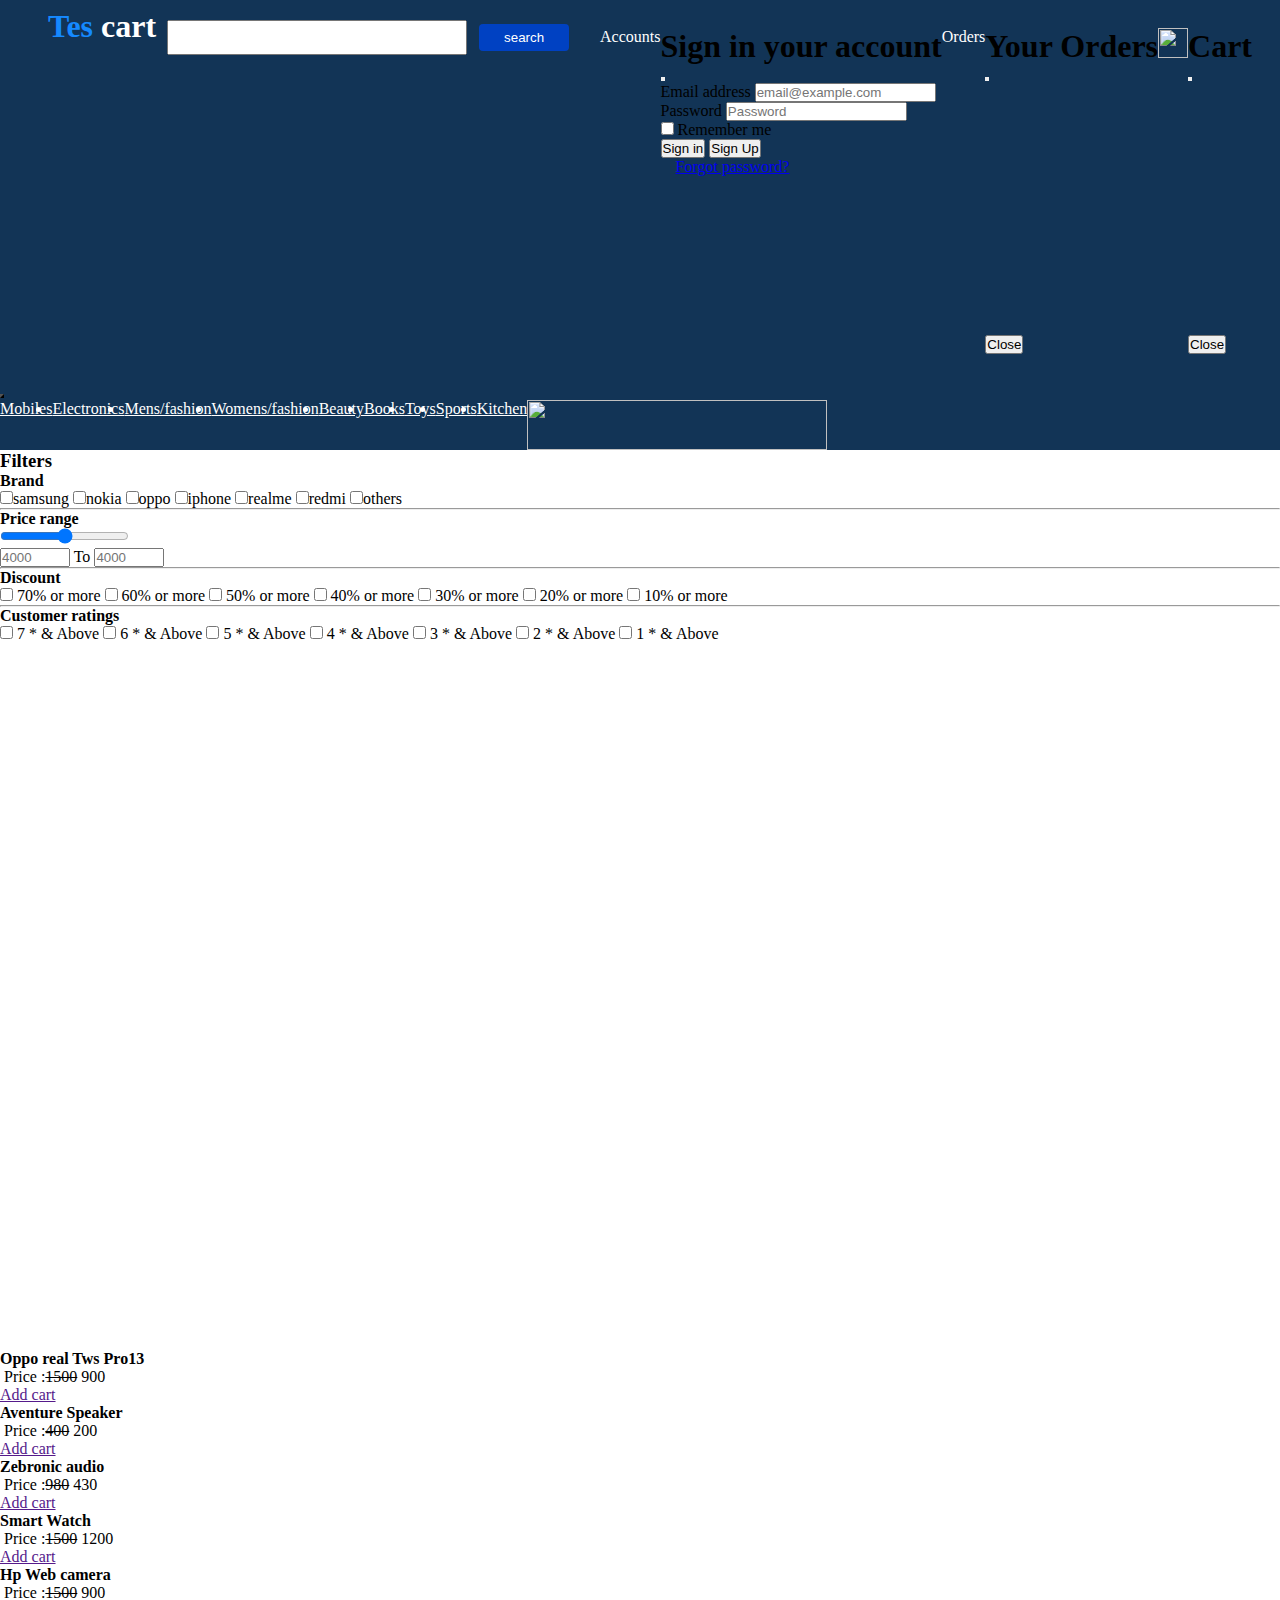
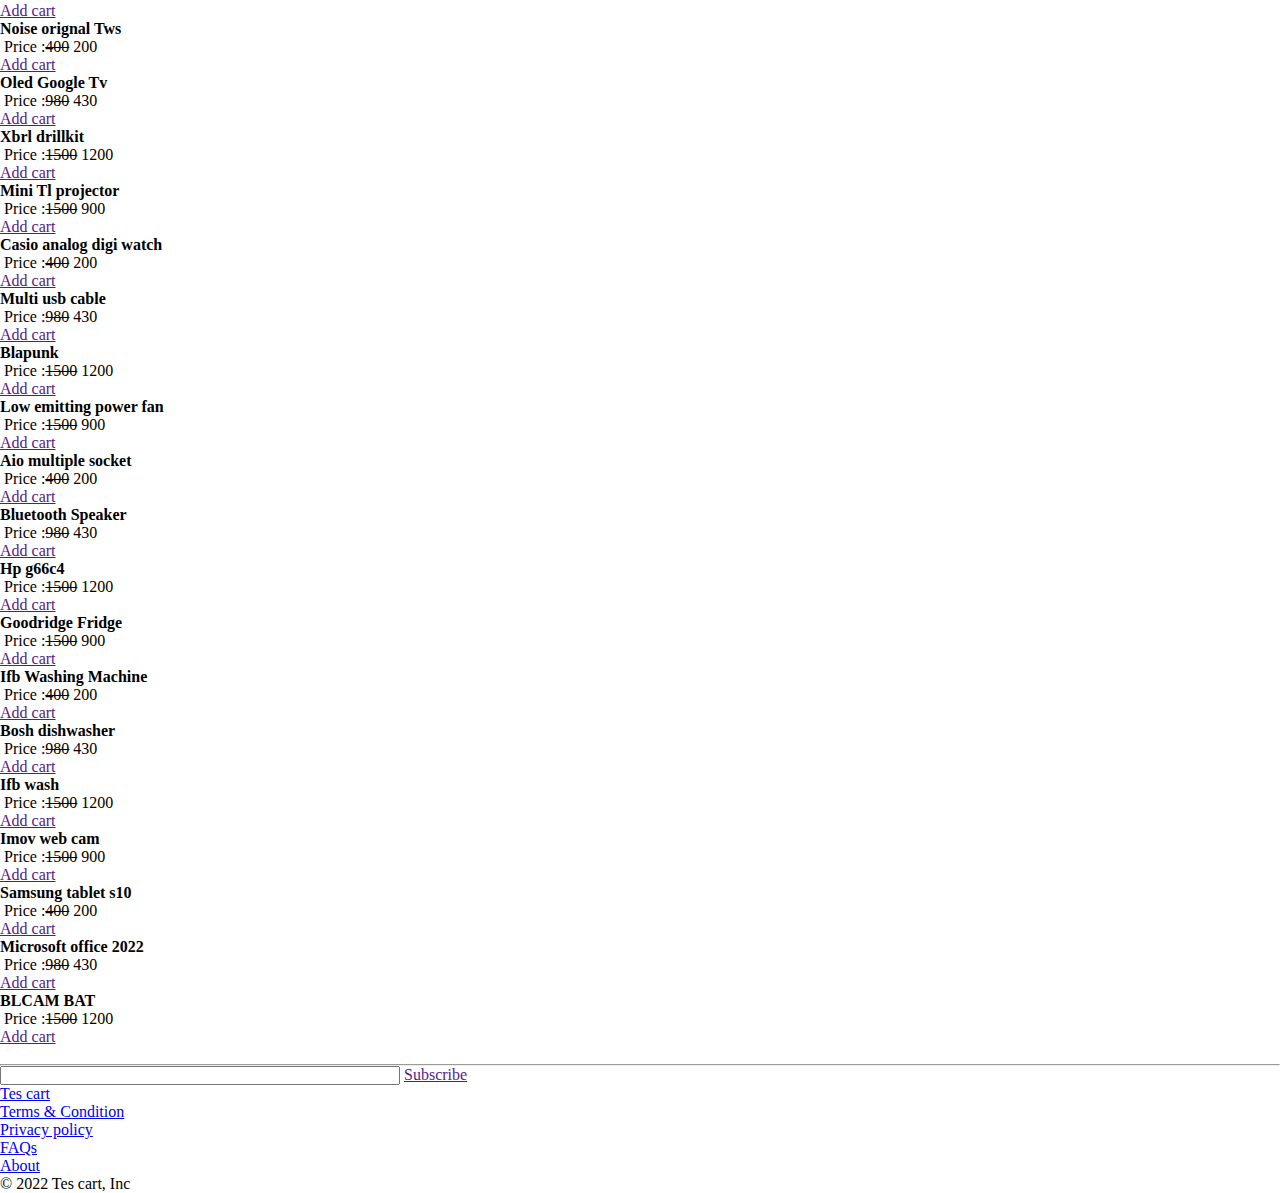
==== electronics.html @ 0cc88785 "Add files via upload" ====
<!DOCTYPE html>
<html lang="en">
<head>
    <meta charset="UTF-8">
    <meta http-equiv="X-UA-Compatible" content="IE=edge">
    <meta name="viewport" content="width=device-width, initial-scale=1.0">
    <title>Tescart</title>
     <link rel="stylesheet" href="style.css">
     <link rel="stylesheet" href="./bootstrap-5.3.0-alpha1-dist/css/bootstrap.min.css">
</head>
<style>

</style>
<body>



   <nav id="logo" class="container-fluid">
    <div id="sts">
       <a href="./index.html"><h1  style=" margin-left: 40px; color:	#1589FF;">Tes <span style="color: white ;">cart</span></h1></a> 
    </div>
    <div id="ss1">
        <input type="text" style="height: 35px; width: 300px; margin-top: 12px; outline: 0; " >
        <button style=" margin-left: 8px; padding: 6px ; border: none; width: 90px; background-color:	#0041C2; border-radius: 4px; color: white;">search</button>

       
    </div>
    <div id="ss">


               <!-- Button trigger modal -->
<span style="font-weight: 500; color: white;" class="me-3" type="button"  data-bs-toggle="modal" data-bs-target="#staticBackdrop1">
  <li  >Accounts</li>
</span>

<!-- Modal -->
<div class="modal fade" id="staticBackdrop1" data-bs-backdrop="static" data-bs-keyboard="false" tabindex="-1" aria-labelledby="staticBackdropLabel" aria-hidden="true">
  <div class="modal-dialog">
    <div class="modal-content">
      <div class="modal-header">
        <h1 class="modal-title fs-5" id="staticBackdropLabel">Sign in your account</h1>
        <button type="button" class="btn-close" data-bs-dismiss="modal" aria-label="Close"></button>
      </div>
      <div class="modal-body">

        
        <div class="card mt-3 mb-5">
          <form class="px-4 py-3">
            <div class="mb-3">
              <label for="exampleDropdownFormEmail1" class="form-label">Email address</label>
              <input type="email" class="form-control" id="exampleDropdownFormEmail1" placeholder="email@example.com">
            </div>
            <div class="mb-3">
              <label for="exampleDropdownFormPassword1" class="form-label">Password</label>
              <input type="password" class="form-control" id="exampleDropdownFormPassword1" placeholder="Password">
            </div>
            <div class="mb-3">
              <div class="form-check">
                <input type="checkbox" class="form-check-input" id="dropdownCheck">
                <label class="form-check-label" for="dropdownCheck">
                  Remember me
                </label>
              </div>
            </div>
            <button type="submit" class="btn btn-primary">Sign in</button>
            <button type="submit" class="btn btn-primary">Sign Up</button>
          </form>
          <div class="dropdown-divider"></div>
         
          <a class="dropdown-item " style="margin-left: 15px;" href="#">Forgot password?</a><br>
        </div>


      
      </div>
     
    </div>
  </div>
</div>

        
        

<!-- ==================================================orders==================================== -->
         <!-- Button trigger modal -->
<span style="font-weight: 500; color: white;" class="me-3" type="button"  data-bs-toggle="modal" data-bs-target="#staticBackdrop2">
  <li  >Orders</li>
</span>

<!-- Modal -->
<div class="modal fade" id="staticBackdrop2" data-bs-backdrop="static" data-bs-keyboard="false" tabindex="-1" aria-labelledby="staticBackdropLabel" aria-hidden="true">
  <div class="modal-dialog">
    <div class="modal-content">
      <div class="modal-header">
        <h1 class="modal-title fs-5" id="staticBackdropLabel">Your Orders</h1>
        <button type="button" class="btn-close" data-bs-dismiss="modal" aria-label="Close"></button>
      </div>
      <div class="modal-body">

        <br>
        <br>
        <br>
        <br>
        <br>
        <br>
        <br>
        <br>
        <br>
        <br>
        <br>
        <br>
        <br>
        <br>
       

      </div>
      <div class="modal-footer">
        <button type="button" class="btn btn-secondary" data-bs-dismiss="modal">Close</button>
      </div>
    </div>
  </div>
</div>



        <!-- ================================cart====================================== -->
        
        
        <!-- Button trigger modal -->
<span class="me-2" type="button"  data-bs-toggle="modal" data-bs-target="#staticBackdrop3">
  <img height="30px" width="30px" src="./im/shopping-cart.png" alt="">
</span>

<!-- Modal -->
<div class="modal fade" id="staticBackdrop3" data-bs-backdrop="static" data-bs-keyboard="false" tabindex="-1" aria-labelledby="staticBackdropLabel" aria-hidden="true">
  <div class="modal-dialog">
    <div class="modal-content">
      <div class="modal-header">
        <h1 class="modal-title fs-5" id="staticBackdropLabel">Cart</h1>
        <button type="button" class="btn-close" data-bs-dismiss="modal" aria-label="Close"></button>
      </div>
      <div class="modal-body">

        <br>
        <br>
        <br>
        <br>
        <br>
        <br>
        <br>
        <br>
        <br>
        <br>
        <br>
        <br>
        <br>
        <br>
      </div>
      <div class="modal-footer">
        <button type="button" class="btn btn-secondary" data-bs-dismiss="modal">Close</button>
      </div>
    </div>
  </div>
</div>
        
         
    </div>
   </nav>

   <!-- ===========================================logo over ====================================== -->

     <nav id="navc" class="navbar navbar-expand-lg  ">

      
      <div class="container-fluid">
       
     <button id="ds" class="navbar-toggler bg" type="button" data-bs-toggle="collapse" data-bs-target="#navbarTogglerDemo01" aria-controls="navbarTogglerDemo01" aria-expanded="false" aria-label="Toggle navigation">
       <span class="navbar-toggler-icon "></span>
      
     </button>
    
     <div   class="collapse navbar-collapse " id="navbarTogglerDemo01">
       
       <ul id="navc1" class="navbar-nav me-auto mb-2 mb-lg-0 ">

       
       
         <li class="nav-item ms-5">
           <a  class="nav-link p-0 pt-2" aria-current="page" href="./mobiles.html">Mobiles</a>
         </li>
         <li class="nav-item  ms-5">
           <a class="nav-link p-0 pt-2" href="./electronics.html">Electronics</a>
         </li>
         <li class="nav-item  ms-5">
           <a class="nav-link p-0 pt-2 " href="./mens.html">Mens/fashion</a>
         </li>
         <li class="nav-item  ms-5">
           <a class="nav-link p-0 pt-2" href="#">Womens/fashion</a>
         </li>
         <li class="nav-item  ms-5">
            <a class="nav-link p-0 pt-2" href="#">Beauty </a>
          </li>
         <li class="nav-item  ms-5">
           <a class="nav-link p-0 pt-2 " href="#">Books</a>
         </li>
         <li class="nav-item  ms-5">
           <a class="nav-link p-0 pt-2 " href="#">Toys</a>
         </li>
         <li class="nav-item  ms-5">
           <a class="nav-link p-0 pt-2 " href="#">Sports</a>
         </li>
         <li class="nav-item  ms-5">
           <a class="nav-link p-0 pt-2  " href="#">Kitchen </a>
         </li>
      

        <img class="ms-5" height="50px"  width="300px" src="./im/25654-2-major-credit-card-logo-transparent.png" alt="">
         
         <!-- <marquee behavior="" direction="" style="color: pink;"><h3>On this great day, Tescart offers unbelievable prices like up to 90 percent off on products like Mobiles, TVs, home appliances, fashion, clothing, books, accessories, and much more.</h3></marquee> -->
         
        
       </ul>
      
     </div>

 

   </div>
 </nav>

<!-- ========================================nav over================================================= -->
<div  class="row ms-2 ">
 
  <div id="as" class="col-2 mt-3">
      <div class="row text-center mt-3">
          <h3>Filters</h3>

      </div>
      <div class="row ">
          <h4>Brand</h4>
          <span><input type="checkbox" >samsung</span>
          <span><input type="checkbox" >nokia</span>
          <span><input type="checkbox" >oppo</span>
          <span><input type="checkbox" >iphone</span>
          <span><input type="checkbox" >realme</span>
          <span><input type="checkbox" >redmi</span>
          <span><input type="checkbox" >others</span>

      </div>
      <hr>
      <div class="row">
          <h4>Price range</h4>
          <input type="range">
         
          <div class="mt-3" ><input style="width: 70px;"  placeholder="4000"  type="number"> To <input style="width: 70px;"  placeholder="4000"  type="number"></div>

      </div>
      <hr>
      <div class="row">
        <h4>Discount</h4>
        <span><input type="checkbox" > 70% or more</span>
        <span><input type="checkbox" > 60% or more</span>
        <span><input type="checkbox" > 50% or more</span>
        <span><input type="checkbox" > 40% or more</span>
        <span><input type="checkbox" > 30% or more</span>
        <span><input type="checkbox" > 20% or more</span>
        <span><input type="checkbox" > 10% or more</span>

      </div>
      <hr>
      <div class="row">
        <h4>Customer ratings</h4>
        <span><input type="checkbox" > 7 * & Above</span>
        <span><input type="checkbox" > 6 * & Above</span>
        <span><input type="checkbox" > 5 * & Above</span>
        <span><input type="checkbox" > 4 * & Above</span>
        <span><input type="checkbox" > 3 * & Above</span>
        <span><input type="checkbox" > 2 * & Above</span>
        <span><input type="checkbox" > 1 * & Above</span>

      </div>


  </div>
  <div class="col-10 mt-5">
    <div class="row">
      <div id="col2" class="col-2 ">
          <div class="row text-center shadow m-2 pb-3 mt-3 mb-3" >
              <h4>Oppo real Tws Pro13 </h4>
              <img height="140px"  src="im/aa1.jpg" alt="">
              <span>Price :<del>1500</del> 900</span>
              <div>
              <a class="btn btn-warning btn-sm w-50 " href="">Add cart</a>
          </div>
          </div>
          <div class="row text-center shadow m-2 pb-3 mb-3">
              <h4>Aventure Speaker</h4>
              <img height="140px"  src="./im/spk.jpg" alt="">
              <span>Price :<del>400</del> 200</span>
              <div>
              <a class="btn btn-warning btn-sm w-50 " href="">Add cart</a>
          </div>
          </div>
          <div class="row text-center shadow m-2 pb-3 mb-3">
              <h4>Zebronic audio</h4>
              <img height="140px"  src="./im/zebronicaudio.jpg" alt="">
              <span>Price :<del>980</del> 430</span>
              <div>
              <a class="btn btn-warning btn-sm w-50 " href="">Add cart</a>
          </div>
          </div>
          <div class="row text-center shadow m-2 pb-3 mb-3">
              <h4>Smart Watch </h4>
              <img height="140px"  src="./im/sm.jpg" alt="">
              <span>Price :<del>1500</del> 1200</span>
              <div>
              <a class="btn btn-warning btn-sm w-50 " href="">Add cart</a>
          </div>
          </div>
  
      </div>
      <div class="col-2">
          <div class="row text-center shadow m-2 pb-3 mt-3 mb-3" >
              <h4>Hp Web camera</h4>
              <img height="140px"  src="im/ra2.jpg" alt="">
              <span>Price :<del>1500</del> 900</span>
              <div>
              <a class="btn btn-warning btn-sm w-50 " href="">Add cart</a>
          </div>
          </div>
          <div class="row text-center shadow m-2 pb-3 mb-3">
              <h4>Noise orignal Tws</h4>
              <img height="140px"  src="im/ra22.jpg" alt="">
              <span>Price :<del>400</del> 200</span>
              <div>
              <a class="btn btn-warning btn-sm w-50 " href="">Add cart</a>
          </div>
          </div>
          <div class="row text-center shadow m-2 pb-3 mb-3">
              <h4>Oled Google Tv</h4>
              <img height="140px"  src="im/ra23.jpg" alt="">
              <span>Price :<del>980</del> 430</span>
              <div>
              <a class="btn btn-warning btn-sm w-50 " href="">Add cart</a>
          </div>
          </div>
          <div class="row text-center shadow m-2 pb-3 mb-3">
              <h4>Xbrl drillkit </h4>
              <img height="140px"  src="im/ra24.jpg" alt="">
              <span>Price :<del>1500</del> 1200</span>
              <div>
              <a class="btn btn-warning btn-sm w-50 " href="">Add cart</a>
          </div>
          </div>
  
      </div>
      <div class="col-2">
          <div class="row text-center shadow m-2 pb-3 mt-3 mb-3" >
              <h4>Mini Tl projector</h4>
              <img height="140px"  src="im/ra31.jpg" alt="">
              <span>Price :<del>1500</del> 900</span>
              <div>
              <a class="btn btn-warning btn-sm w-50 " href="">Add cart</a>
          </div>
          </div>
          <div class="row text-center shadow m-2 pb-3 mb-3">
              <h4>Casio analog digi watch</h4>
              <img height="140px"  src="im/ra32.jpg" alt="">
              <span>Price :<del>400</del> 200</span>
              <div>
              <a class="btn btn-warning btn-sm w-50 " href="">Add cart</a>
          </div>
          </div>
          <div class="row text-center shadow m-2 pb-3 mb-3">
              <h4>Multi usb cable</h4>
              <img height="140px"  src="im/ra33.jpg" alt="">
              <span>Price :<del>980</del> 430</span>
              <div>
              <a class="btn btn-warning btn-sm w-50 " href="">Add cart</a>
          </div>
          </div>
          <div class="row text-center shadow m-2 pb-3 mb-3">
              <h4>Blapunk</h4>
              <img height="140px"  src="im/ra34.jpg" alt="">
              <span>Price :<del>1500</del> 1200</span>
              <div>
              <a class="btn btn-warning btn-sm w-50 " href="">Add cart</a>
          </div>
          </div>
  
      </div>
      <div class="col-2">
          <div class="row text-center shadow m-2 pb-3 mt-3 mb-3" >
              <h4>Low emitting power fan</h4>
              <img height="140px"  src="im/ra41.jpg" alt="">
              <span>Price :<del>1500</del> 900</span>
              <div>
              <a class="btn btn-warning btn-sm w-50 " href="">Add cart</a>
          </div>
          </div>
          <div class="row text-center shadow m-2 pb-3 mb-3">
              <h4>Aio multiple socket</h4>
              <img height="140px"  src="im/ra42.jpg" alt="">
              <span>Price :<del>400</del> 200</span>
              <div>
              <a class="btn btn-warning btn-sm w-50 " href="">Add cart</a>
          </div>
          </div>
          <div class="row text-center shadow m-2 pb-3 mb-3">
              <h4>Bluetooth Speaker</h4>
              <img height="140px"  src="im/ra43.jpg" alt="">
              <span>Price :<del>980</del> 430</span>
              <div>
              <a class="btn btn-warning btn-sm w-50 " href="">Add cart</a>
          </div>
          </div>
          <div class="row text-center shadow m-2 pb-3 mb-3">
              <h4>Hp g66c4</h4>
              <img height="140px"  src="im/ra44.jpg" alt="">
              <span>Price :<del>1500</del> 1200</span>
              <div>
              <a class="btn btn-warning btn-sm w-50 " href="">Add cart</a>
          </div>
          </div>
  
      </div>
      <div class="col-2">
          <div class="row text-center shadow m-2 pb-3 mt-3 mb-3" >
              <h4>Goodridge Fridge</h4>
              <img height="140px"  src="im/ra57.jpg" alt="">
              <span>Price :<del>1500</del> 900</span>
              <div>
              <a class="btn btn-warning btn-sm w-50 " href="">Add cart</a>
          </div>
          </div>
          <div class="row text-center shadow m-2 pb-3 mb-3">
              <h4>Ifb Washing Machine</h4>
              <img height="140px"  src="im/ra52.jpg" alt="">
              <span>Price :<del>400</del> 200</span>
              <div>
              <a class="btn btn-warning btn-sm w-50 " href="">Add cart</a>
          </div>
          </div>
          <div class="row text-center shadow m-2 pb-3 mb-3">
              <h4>Bosh dishwasher</h4>
              <img height="140px"  src="im/ra58.jpg" alt="">
              <span>Price :<del>980</del> 430</span>
              <div>
              <a class="btn btn-warning btn-sm w-50 " href="">Add cart</a>
          </div>
          </div>
          <div class="row text-center shadow m-2 pb-3 mb-3">
              <h4>Ifb wash</h4>
              <img height="140px"  src="im/ra54.jpg" alt="">
              <span>Price :<del>1500</del> 1200</span>
              <div>
              <a class="btn btn-warning btn-sm w-50 " href="">Add cart</a>
          </div>
          </div>
  
      </div>
      <div class="col-2">
          <div class="row text-center shadow m-2 pb-3 mt-3 mb-3" >
              <h4>Imov web cam</h4>
              <img height="140px"  src="im/ra61.jpg" alt="">
              <span>Price :<del>1500</del> 900</span>
              <div>
              <a class="btn btn-warning btn-sm w-50 " href="">Add cart</a>
          </div>
          </div>
          <div class="row text-center shadow m-2 pb-3 mb-3">
              <h4>Samsung tablet s10</h4>
              <img height="140px"  src="im/ra62.jpg" alt="">
              <span>Price :<del>400</del> 200</span>
              <div>
              <a class="btn btn-warning btn-sm w-50 " href="">Add cart</a>
          </div>
          </div>
          <div class="row text-center shadow m-2 pb-3 mb-3">
              <h4>Microsoft office 2022</h4>
              <img height="140px"  src="im/ra63.jpg" alt="">
              <span>Price :<del>980</del> 430</span>
              <div>
              <a class="btn btn-warning btn-sm w-50 " href="">Add cart</a>
          </div>
          </div>
          <div class="row text-center shadow m-2 pb-3 mb-3">
              <h4>BLCAM BAT </h4>
              <img height="140px"  src="im/ra64.jpg" alt="">
              <span>Price :<del>1500</del> 1200</span>
              <div>
              <a class="btn btn-warning btn-sm w-50 " href="">Add cart</a>
          </div>
          </div>
  
      </div>
   
  
  </div>


  </div>


</div>






    

    <!-- ============================================footer sub=========================================== -->

    <br><hr>
     <div  class="container-fluid d-flex justify-content-center mt-5  ">
    
          <input style="width: 400px;" class="form-control me-3" type="text">
          <a class="btn btn-primary"  href="">Subscribe</a>


     </div>


  <!-- =======================================footer======================================================= -->

  <div class="container">
    <footer class="py-2 my-3">
      <ul class="nav justify-content-center border-bottom pb-3 mb-3">
        <li class="nav-item"><a href="#" class="nav-link px-2 text-muted">Tes cart</a></li>
        <li class="nav-item"><a href="#" class="nav-link px-2 text-muted">Terms & Condition</a></li>
        <li class="nav-item"><a href="#" class="nav-link px-2 text-muted">Privacy policy</a></li>
        <li class="nav-item"><a href="#" class="nav-link px-2 text-muted">FAQs</a></li>
        <li class="nav-item"><a href="#" class="nav-link px-2 text-muted">About</a></li>
      </ul>
      <p class="text-center text-muted">&copy; 2022 Tes cart, Inc</p>
    </footer>
  </div>


    
</body>

<script src="https://cdn.jsdelivr.net/npm/@popperjs/core@2.11.6/dist/umd/popper.min.js" integrity="sha384-oBqDVmMz9ATKxIep9tiCxS/Z9fNfEXiDAYTujMAeBAsjFuCZSmKbSSUnQlmh/jp3" crossorigin="anonymous"></script>
<script src="https://cdn.jsdelivr.net/npm/bootstrap@5.3.0-alpha1/dist/js/bootstrap.min.js" integrity="sha384-mQ93GR66B00ZXjt0YO5KlohRA5SY2XofN4zfuZxLkoj1gXtW8ANNCe9d5Y3eG5eD" crossorigin="anonymous"></script><script src="	https://cdn.jsdelivr.net/npm/bootstrap@5.3.0-alpha1/dist/js/bootstrap.bundle.min.js"></script>
</html>
---- style.css ----
*{
    margin: 0;
    padding: 0;
    box-sizing: border-box;
}
#navc1 {

    display: flex;
    flex-wrap: wrap;
    
}





#logo{
    display: flex;
    justify-content: space-between;
    padding: 8px;
    flex-wrap: wrap;
    background-color:  #123456;
    
}

#ss{
    display:flex;
    list-style: none;
    padding: 20px;
    
   
}
#ss li a{
    text-decoration: none;
    margin-right: 25px;
    color: white;
}
#sts a{
   text-decoration: none;
  
 
  

}
#navc{

    background-color: #123456;
    color: white;
    
}
#navc1 li a{

   
    color: white;
}

#navc1 li a:hover{
  
   border-bottom: 1px solid white;
   

  
}
#ds{

   
 background-color:white;
 color: rgb(96, 56, 16);
}

.grid .rows {
         display: grid;
         grid-template-columns: 33% 33% 33%;
         

}

.cols img{
    border-radius: 10px;
}

/* ----------------------------------------------------------------------------------- */


.container-flui {
  display: flex;
  gap: 12px;
 
  width: 100%;
  background: #4070f4;

  padding: 30px;
  scroll-snap-type: x mandatory;
  overflow-x: scroll;
  scroll-padding: 30px;
  box-shadow: 0 15px 25px rgba(0, 0, 0, 0.1);
}
.container-flui .card {
 
  flex: 0 0 20%;
 
  text-align: center;
  padding: 30px;
  border-radius: 12px;
  background: #fff;
box-shadow: 0 15px 25px rgba(0, 0, 0, 0.1);
}

/* ----------------------------------------------------------read the top content-------------------- */

#as{
    
    overflow-y: scroll;
    height: 900px;

}
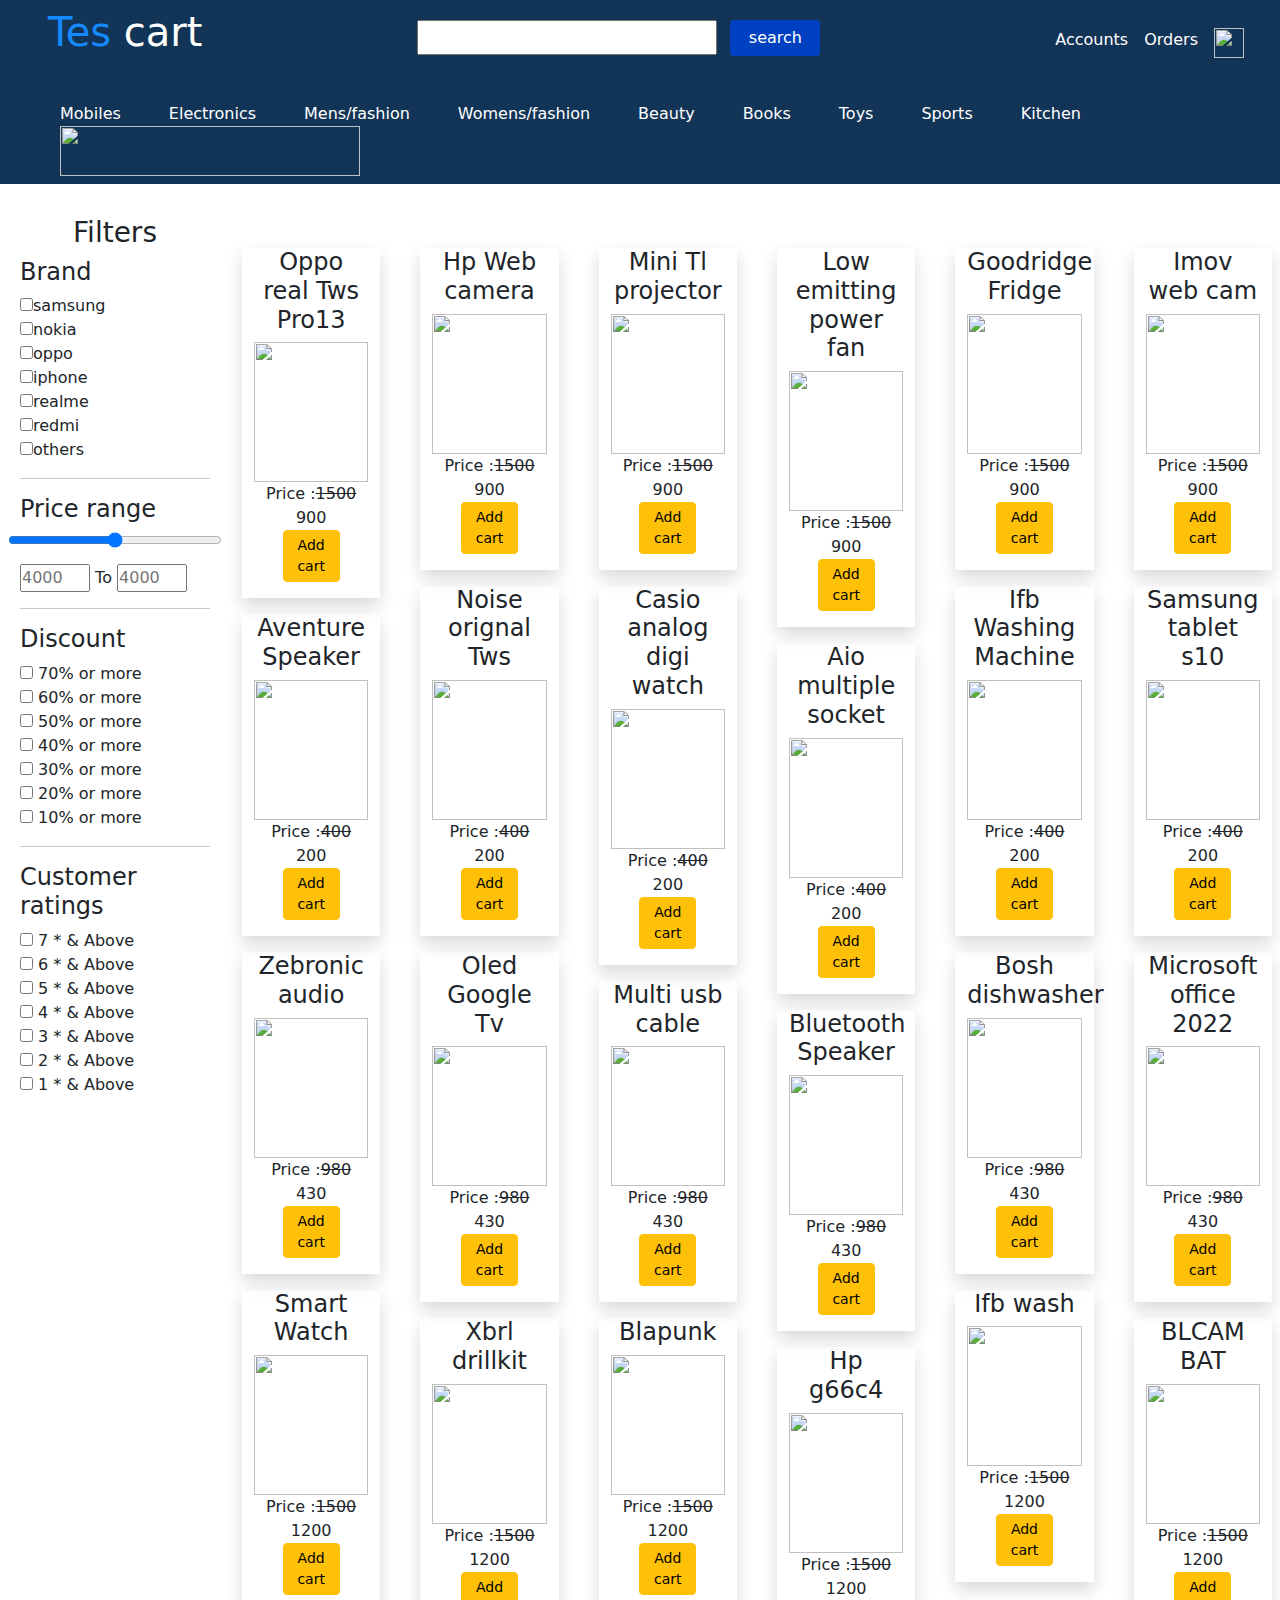
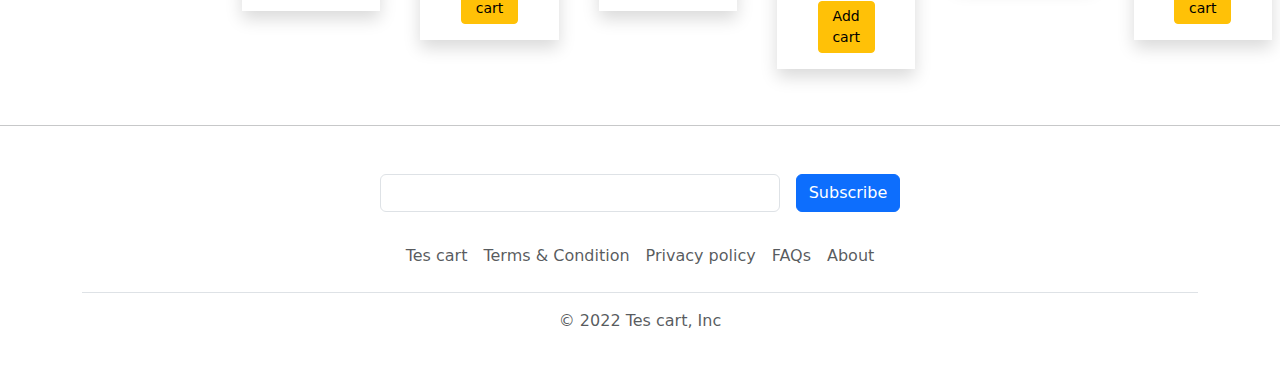
==== commit b12ebd4a: "Update electronics.html" ====
--- a/electronics.html
+++ b/electronics.html
@@ -5,8 +5,8 @@
     <meta http-equiv="X-UA-Compatible" content="IE=edge">
     <meta name="viewport" content="width=device-width, initial-scale=1.0">
     <title>Tescart</title>
-     <link rel="stylesheet" href="style.css">
-     <link rel="stylesheet" href="./bootstrap-5.3.0-alpha1-dist/css/bootstrap.min.css">
+     <link rel="stylesheet" href="./style.css">
+     <link rel="stylesheet" href="https://cdn.jsdelivr.net/npm/bootstrap@5.3.0-alpha1/dist/css/bootstrap.min.css">
 </head>
 <style>
 
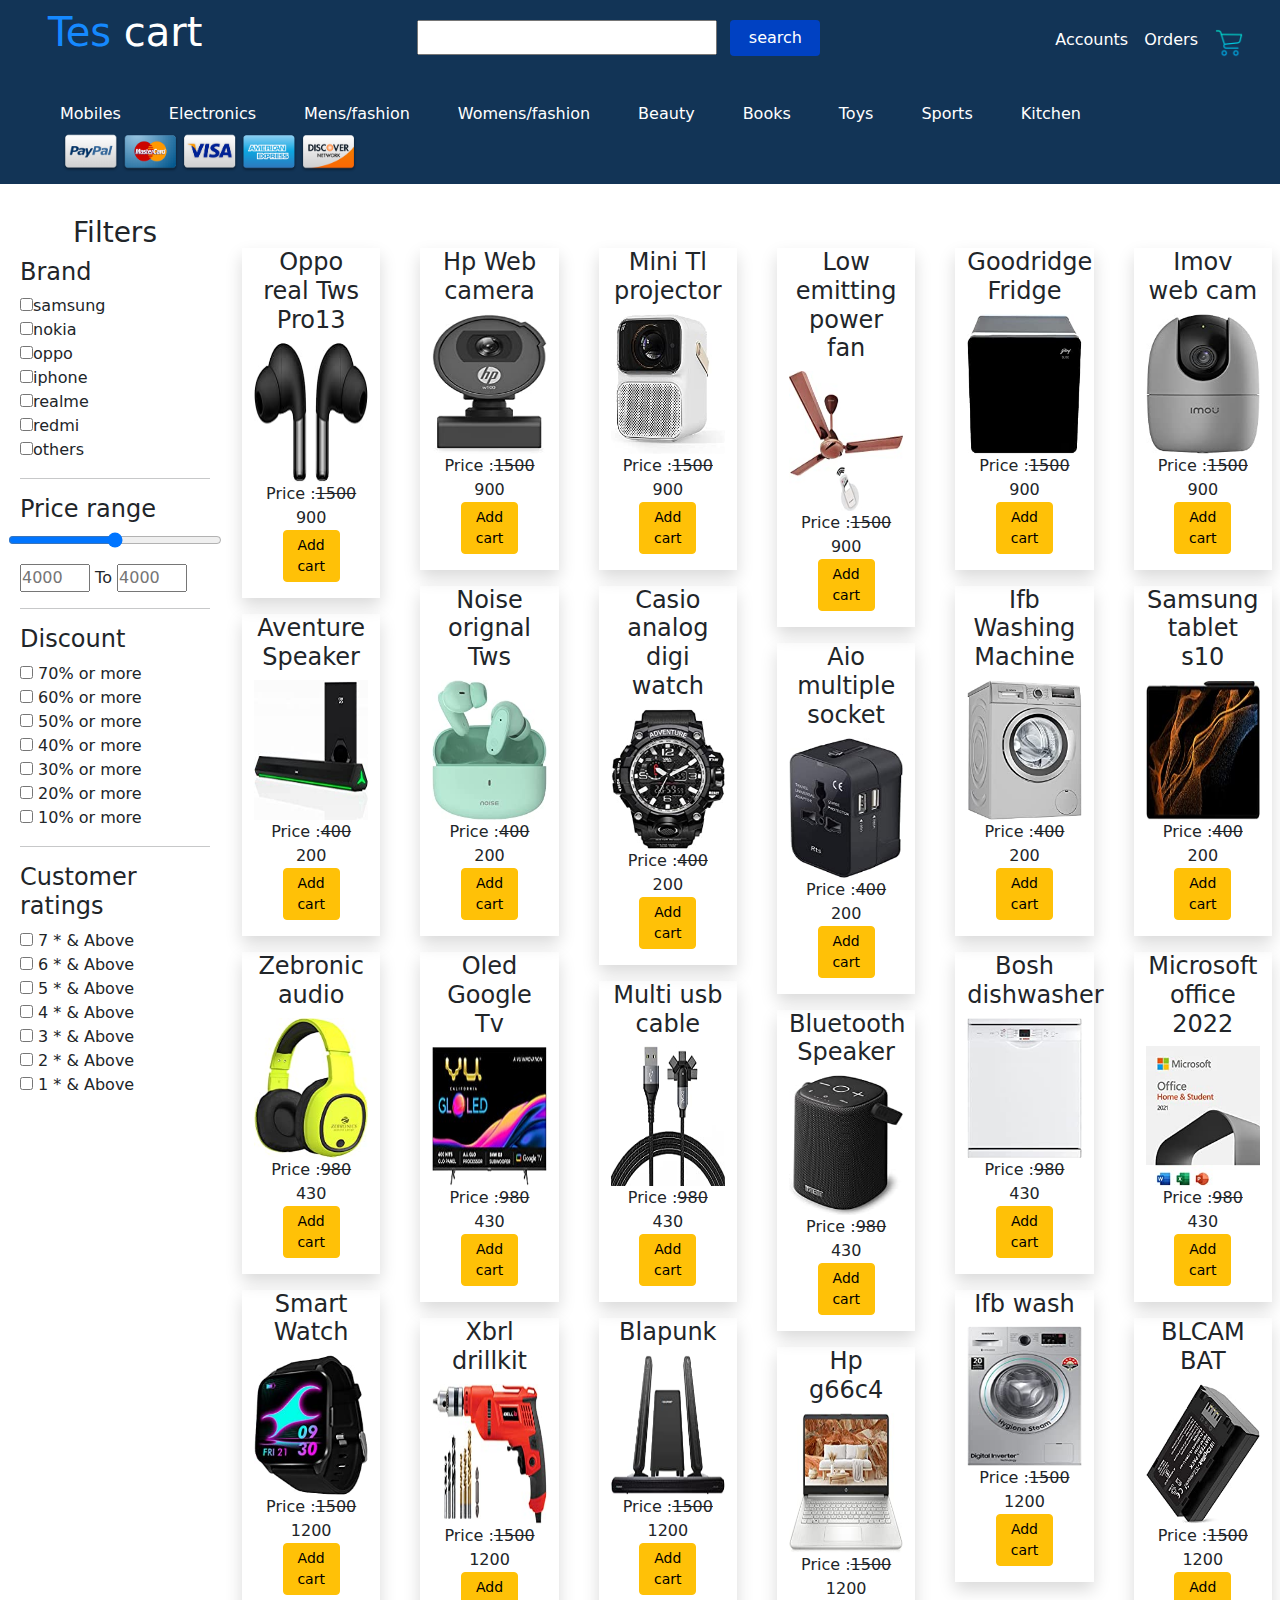
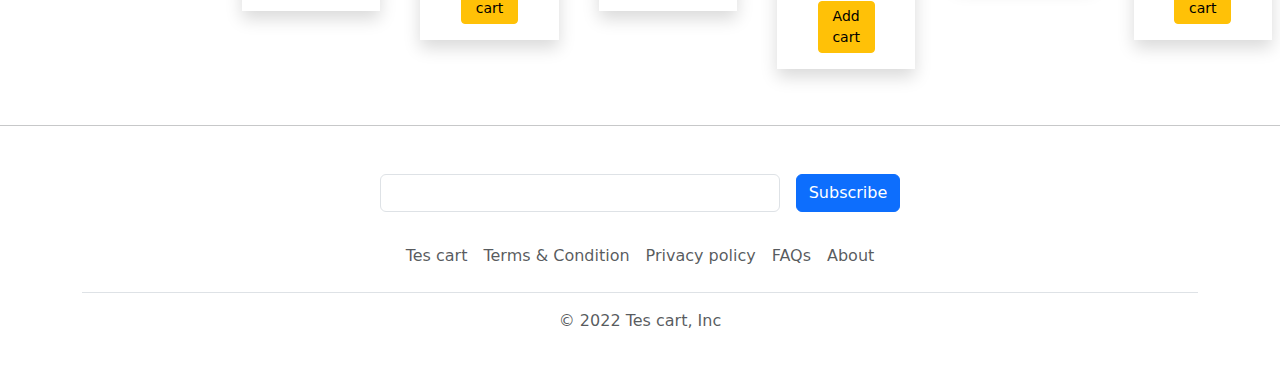
==== commit d719386c: "Update electronics.html" ====
--- a/electronics.html
+++ b/electronics.html
@@ -541,9 +541,9 @@
 
     
 </body>
-
-<script src="https://cdn.jsdelivr.net/npm/@popperjs/core@2.11.6/dist/umd/popper.min.js" integrity="sha384-oBqDVmMz9ATKxIep9tiCxS/Z9fNfEXiDAYTujMAeBAsjFuCZSmKbSSUnQlmh/jp3" crossorigin="anonymous"></script>
-<script src="https://cdn.jsdelivr.net/npm/bootstrap@5.3.0-alpha1/dist/js/bootstrap.min.js" integrity="sha384-mQ93GR66B00ZXjt0YO5KlohRA5SY2XofN4zfuZxLkoj1gXtW8ANNCe9d5Y3eG5eD" crossorigin="anonymous"></script><script src="	https://cdn.jsdelivr.net/npm/bootstrap@5.3.0-alpha1/dist/js/bootstrap.bundle.min.js"></script>
+<script src="https://cdn.jsdelivr.net/npm/bootstrap@5.2.3/dist/js/bootstrap.bundle.min.js"></script>
+<!-- <script src="https://cdn.jsdelivr.net/npm/@popperjs/core@2.11.6/dist/umd/popper.min.js" integrity="sha384-oBqDVmMz9ATKxIep9tiCxS/Z9fNfEXiDAYTujMAeBAsjFuCZSmKbSSUnQlmh/jp3" crossorigin="anonymous"></script>
+<script src="https://cdn.jsdelivr.net/npm/bootstrap@5.3.0-alpha1/dist/js/bootstrap.min.js" integrity="sha384-mQ93GR66B00ZXjt0YO5KlohRA5SY2XofN4zfuZxLkoj1gXtW8ANNCe9d5Y3eG5eD" crossorigin="anonymous"></script><script src="	https://cdn.jsdelivr.net/npm/bootstrap@5.3.0-alpha1/dist/js/bootstrap.bundle.min.js"></script> -->
 </html>
 
 
